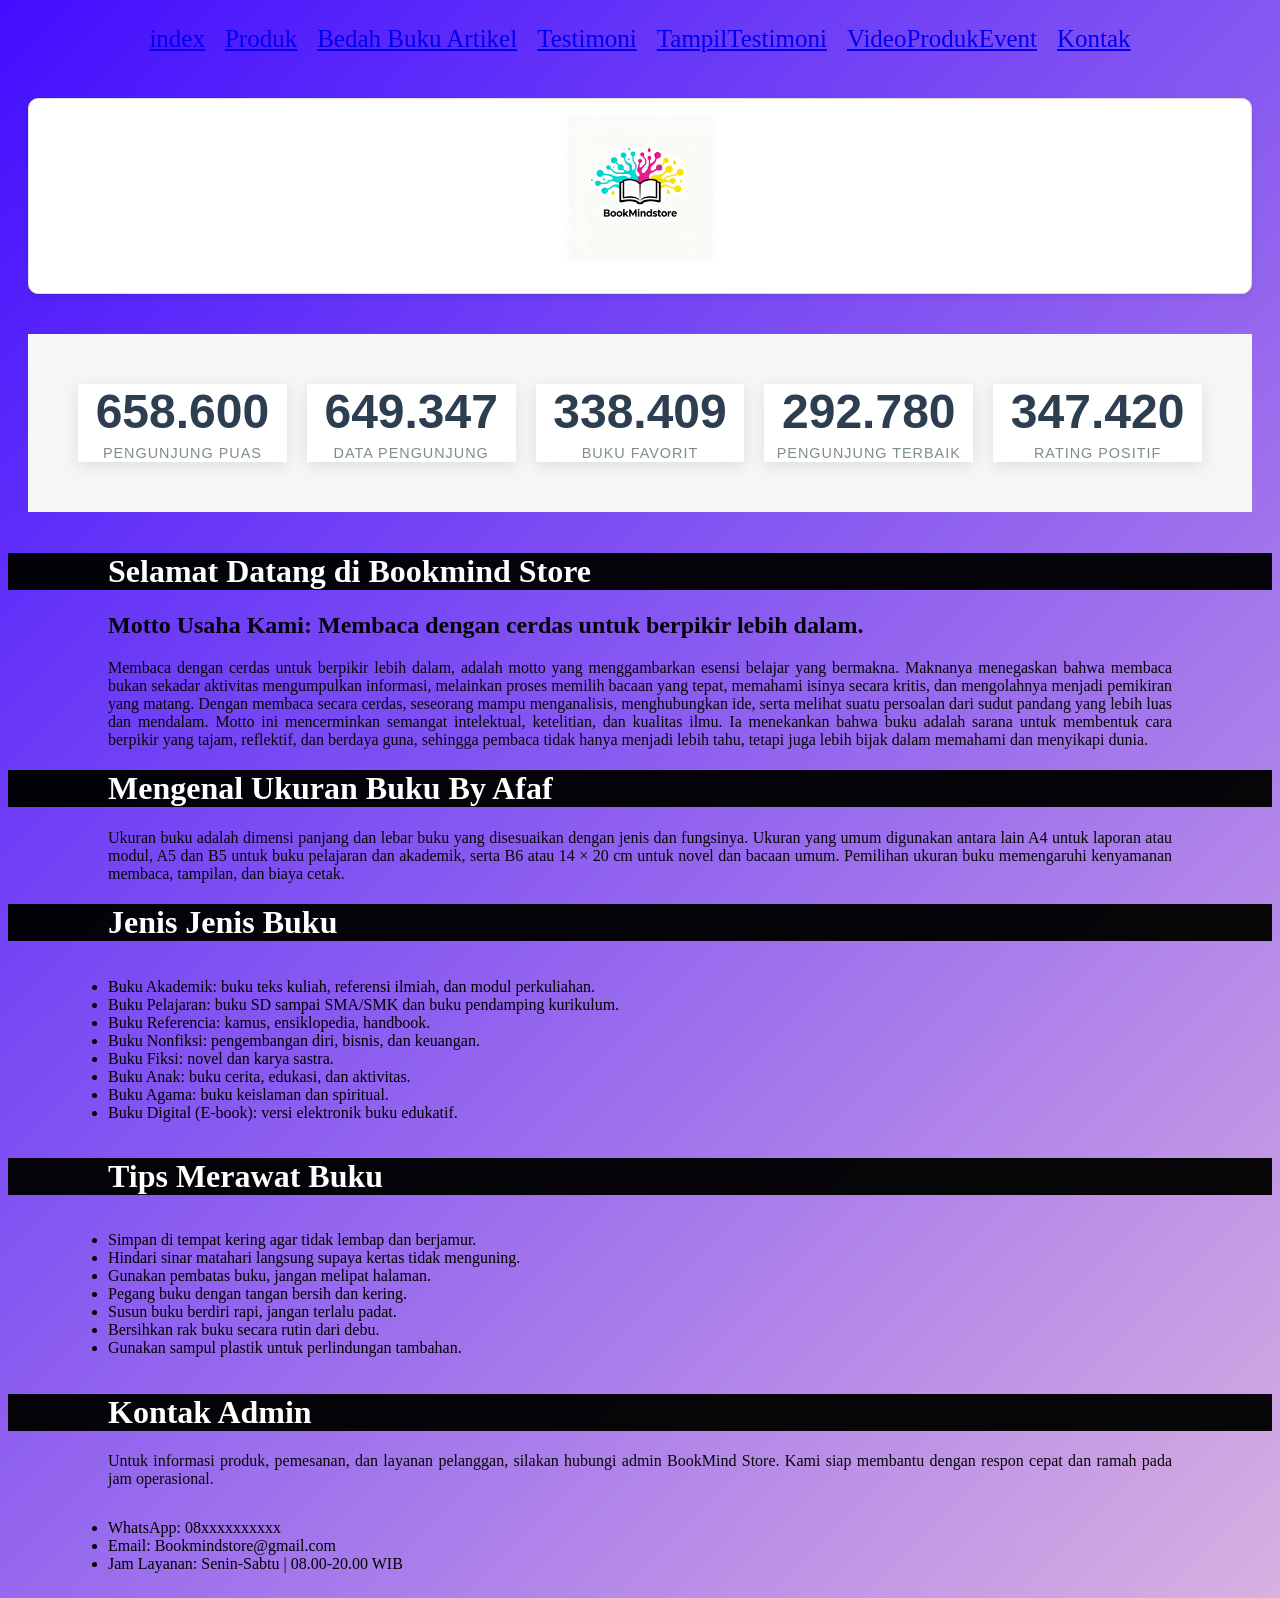
==== index.html @ 0fa4472f "saya ingin mambuat file image untuk foto" ====
<!DOCTYPE html>
<html lang="id">
<head>
    <meta charset="UTF-8">
    <meta name="viewport" content="width=device-width, initial-scale=1.0">
    <title>Profil Usaha Buku</title>
    <link rel="stylesheet" href="style.css" />
</head>
<body>
    <nav class="navbar">
        <ul>
            <li><a href="index.html">index</a></li>
            <li><a href="Produk.html">Produk</a></li>
            <li><a href="BedahBukuArtikel.html">Bedah Buku Artikel</a></li>
            <li><a href="Testimoni.html">Testimoni</a></li>
            <li><a href="TampilTestimoni.html">TampilTestimoni</a></li>
            <li><a href="VideoProdukEvent.html">VideoProdukEvent</a></li>
            <li><a href="Kontak.html">Kontak</a></li>
        </ul>
    </nav>
<section class="daftar-produk">
  <div class="produk">
    <img src="image/Logo.jpeg" alt="Logo">
  </div>
</section>

<section class="daftar-produk">
    <div class="container">

  <div class="stat-card">
    <span class="counter" data-target="997879">0</span>
    <span class="label">Pengunjung Puas</span>
  </div>

  <div class="stat-card">
    <span class="counter" data-target="998996">0</span>
    <span class="label">Data Pengunjung</span>
  </div>

  <div class="stat-card">
    <span class="counter" data-target="520630">0</span>
    <span class="label">Buku Favorit</span>
  </div>

  <div class="stat-card">
    <span class="counter" data-target="450432">0</span>
    <span class="label">Pengunjung Terbaik</span>
  </div>

  <div class="stat-card">
    <span class="counter" data-target="534493">0</span>
    <span class="label">Rating Positif</span>
  </div>

</div>
</section>

<script>
const counters = document.querySelectorAll('.counter');

counters.forEach(counter => {
  const target = +counter.getAttribute('data-target');
  const duration = 2000; // durasi animasi (ms)
  const stepTime = 20; 
  const totalSteps = duration / stepTime;
  const increment = target / totalSteps;

  let current = 0;

  const updateCount = () => {
    current += increment;

    if (current < target) {
      counter.innerText = Math.floor(current).toLocaleString('id-ID');
      setTimeout(updateCount, stepTime);
    } else {
      counter.innerText = target.toLocaleString('id-ID');
    }
  };

  updateCount();
});
</script>

    <h1>Selamat Datang di Bookmind Store</h1>
    <h2>Motto Usaha Kami: Membaca dengan cerdas untuk berpikir lebih dalam.</h2>
    <p>Membaca dengan cerdas untuk berpikir lebih dalam, adalah motto yang menggambarkan esensi belajar yang bermakna.
    Maknanya menegaskan bahwa membaca bukan sekadar aktivitas mengumpulkan informasi, melainkan proses memilih bacaan yang tepat, memahami isinya secara kritis, dan mengolahnya menjadi pemikiran yang matang.
    Dengan membaca secara cerdas, seseorang mampu menganalisis, menghubungkan ide, serta melihat suatu persoalan dari sudut pandang yang lebih luas dan mendalam. Motto ini mencerminkan semangat intelektual, ketelitian, dan kualitas ilmu. Ia menekankan bahwa buku adalah sarana untuk membentuk cara berpikir yang tajam, reflektif, dan berdaya guna, sehingga pembaca tidak hanya menjadi lebih tahu, tetapi juga lebih bijak dalam memahami dan menyikapi dunia.</p>
    
    <h1>Mengenal Ukuran Buku By Afaf</h1>
    <p>Ukuran buku adalah dimensi panjang dan lebar buku yang disesuaikan dengan jenis dan fungsinya.
    Ukuran yang umum digunakan antara lain A4 untuk laporan atau modul, A5 dan B5 untuk buku pelajaran dan akademik, serta B6 atau 14 × 20 cm untuk novel dan bacaan umum.
    Pemilihan ukuran buku memengaruhi kenyamanan membaca, tampilan, dan biaya cetak.</p>
    
    <h1>Jenis Jenis Buku</h1>
    <ul>
        <li>Buku Akademik: buku teks kuliah, referensi ilmiah, dan modul perkuliahan.</li>
        <li>Buku Pelajaran: buku SD sampai SMA/SMK dan buku pendamping kurikulum.</li>
        <li>Buku Referencia: kamus, ensiklopedia, handbook.</li>
        <li>Buku Nonfiksi: pengembangan diri, bisnis, dan keuangan.</li>
        <li>Buku Fiksi: novel dan karya sastra.</li>
        <li>Buku Anak: buku cerita, edukasi, dan aktivitas.</li>
        <li>Buku Agama: buku keislaman dan spiritual.</li>
        <li>Buku Digital (E-book): versi elektronik buku edukatif.</li>
    </ul>
    
    <h1>Tips Merawat Buku</h1>
    <ul>
        <li>Simpan di tempat kering agar tidak lembap dan berjamur.</li>
        <li>Hindari sinar matahari langsung supaya kertas tidak menguning.</li>
        <li>Gunakan pembatas buku, jangan melipat halaman.</li>
        <li>Pegang buku dengan tangan bersih dan kering.</li>
        <li>Susun buku berdiri rapi, jangan terlalu padat.</li>
        <li>Bersihkan rak buku secara rutin dari debu.</li>
        <li>Gunakan sampul plastik untuk perlindungan tambahan.</li>
    </ul>
    
    <h1>Kontak Admin</h1>
    <p>Untuk informasi produk, pemesanan, dan layanan pelanggan, silakan hubungi admin BookMind Store. Kami siap membantu dengan respon cepat dan ramah pada jam operasional.</p>
    <ul>
        <li>WhatsApp: 08xxxxxxxxxx</li>
        <li>Email: Bookmindstore@gmail.com</li>
        <li>Jam Layanan: Senin-Sabtu | 08.00-20.00 WIB</li>
    </ul>
</body>
</html>
---- style.css ----
body {
    background : linear-gradient(135deg,#420eff, #ffd9d9,#ffe602,#1cf8c1,#ff0202 );
    font-family: "poppins";
    color: #ffffff;
    margin: "20px";
    min-height: 100;
    background-size: 500% 500%;
    animation: gradientBG 5s ease infinite;

}

@keyframes gradientBG {
  0% {background-position: 0% 50%;}
  50% {background-position: 100% 50%;}
  100% {background-position: 0% 50%;}

}

.daftar-produk {
    display: grid;
    grid-template-columns: repeat(auto-fit,
    minmax(250px, 1fr));
    gap: 20px;
    padding: 20px;

}

.produk {
    background-color: #fff;
    border: 1px solid #ddd;
    padding: 15px;
    border-radius: 10px;
    text-align: center;
    box-shadow: 0 2px 6px rgba(0, 0, 0, 0.1);

}

.produk img {
    width: 150px;
    height: auto;
    border-radius: 5px;
    margin-bottom: 10px;

}

.produk h2 {   
    font-size: 20px;
    color: #2c3e50;

}

.produk h3 {
    font-size: 16px;
    color: #2c3e50;

}

.harga {
    font-weight: bold;
    color: #27ae60;

}

.deskripsi {
    font-size: 14px;
    color: #555;

}

h1 {
    color: #ffffff;
    background-color: #000000f6;
    font-family: "poppins";
    text-align: left;
    font-size: "100px";
    padding-left: 100px; 
    padding-right: 100px; 
}

H2 {
    color: #000000f6;
    font-family: "poppins";
    text-align: left;
    font-size: "30px";
    padding-left: 100px; 
    padding-right: 100px; 
}

p {
    color: #070707;
    font-family: "poppins";
    text-align: justify;
    font-size: "100";
    padding-left: 100px; 
    padding-right: 100px; 

}

li, ul, ol {
    color: #000000 !important;
    font-family: "poppins";
    text-align: justify;
    font-size: "100";

}

ul, ol {
    margin: 10px 0;
    padding: 15px 100px;
    border-radius: 8px;

}

.navbar ul {
    display: flex;            
    justify-content: center;  
    list-style: none;         
    margin: 10;
    padding: 10;
    gap : 20px;
    font-family: poppins;
    font-size: 25px;

}

.artikel {
    max-width: 700px;
    margin: auto;
    padding: 20px;
    background-color: #fdfdfd;
    font-family: 'Georgia', serif;
    line-height: 1.8;

}

.artikel .penulis {
    font-style: italic;
    color: #666;
    margin-bottom: 20px;

}

.artikel .sampul {
    width: 180px;
    float: right;
    margin: 0 0 20px 20px;
    border: 1px solid #ccc;
    box-shadow: 2px 2px 6px rgba(0,0,0,0.1);

}

.artikel blockquote {
    font-style: italic;
    padding-left: 20px;
    margin: 20px 0;
    border-left: 4px solid #999;
    color: #444;
    background-color: #f9f9f9;

}

.btn-kembali {
    display: inline-block;
    margin-top: 30px;
    padding: 10px 16px;
    background-color: #0066cc;
    color: white;
    text-decoration: none;
    border-radius: 4px;

}

.btn-kembali:hover {
background-color: #004d99;

}  

.formulir {
    max-width: 600px;
    margin: auto;
    padding: 20px;
    background-color: #fafafa;
    border-radius: 10px;
    box-shadow: 0 0 10px rgba(0,0,0,0.1);
}
            
form label {
    display: block;
    margin-top: 10px;
    font-weight: bold;
            
}
            
form input,
form select,
form textarea {
    width: 100%;
    padding: 8px;
    margin-top: 5px;
    margin-bottom: 15px;
    border-radius: 5px;
    border: 1px solid #ccc;
            
}
            
form button {
    background-color: #3498db;
    color: white;
    padding: 10px 15px;
    border: none;
    border-radius: 5px;
    cursor: pointer;
}
            
form button:hover {
   background-color: #2980b9;
 }

.rating {
    font-size: 75px;      
    color: #FFD700;       
    margin-right: 5px;   
    text-align: center;
}

.container {
    display: flex;
    justify-content: space-around;
    flex-wrap: wrap; /* Agar responsif di HP */
    gap: 20px;
    padding: 50px;
    background-color: #f4f7f6;
    font-family: 'Segoe UI', Tahoma, Geneva, Verdana, sans-serif;
}

.stat-card {
    background: white;
    padding: 0px;
    border-radius: 0px;
    box-shadow: 0 4px 15px rgba(0,0,0,0.1);
    text-align: center;
    flex: 1;
    min-width: 150px;
}

.counter {
    display: block;
    font-size: 3rem;
    font-weight: 800;
    color: #2c3e50;
    margin-bottom: 5px;
}

.label {
    color: #7f8c8d;
    text-transform: uppercase;
    font-size: 0.9rem;
    letter-spacing: 1px;
}

.card-buku {
    background-color: white;
    width: 100%;
    max-width: 560px; /* Menyesuaikan ukuran standar video Youtube */
    border-radius: 12px;
    overflow: hidden;
    box-shadow: 0 4px 15px rgba(0,0,0,0.1);
    transition: 0.3s;
    width: 100%;
    max-width: 500px; /* Tentukan lebar maksimal */
    margin-left: auto;
    margin-right: auto;
    display: block; /* Memastikan elemen dianggap sebagai blok */
}

.video-container {
    position: relative;
    width: 100%;
    padding-bottom: 56.25%; /* Rasio 16:9 */
    height: 0;
}

.video-container iframe {
    position: absolute;
    top: 0;
    left: 0;
    width: 100%;
    height: 100%;
    border: none;
}

.konten {
    padding: 20px;
}

.judul-buku {
    font-size: 24px;
    color: #333;
    margin: 0 0 10px 0;
    font-weight: bold;
}

.harga-buku {
    font-size: 20px;
    color: #e67e22; /* Warna orange agar menonjol */
    font-weight: 600;
    margin-bottom: 15px;
}

.deskripsi {
    font-size: 16px;
    color: #666;
    line-height: 1.6;
}
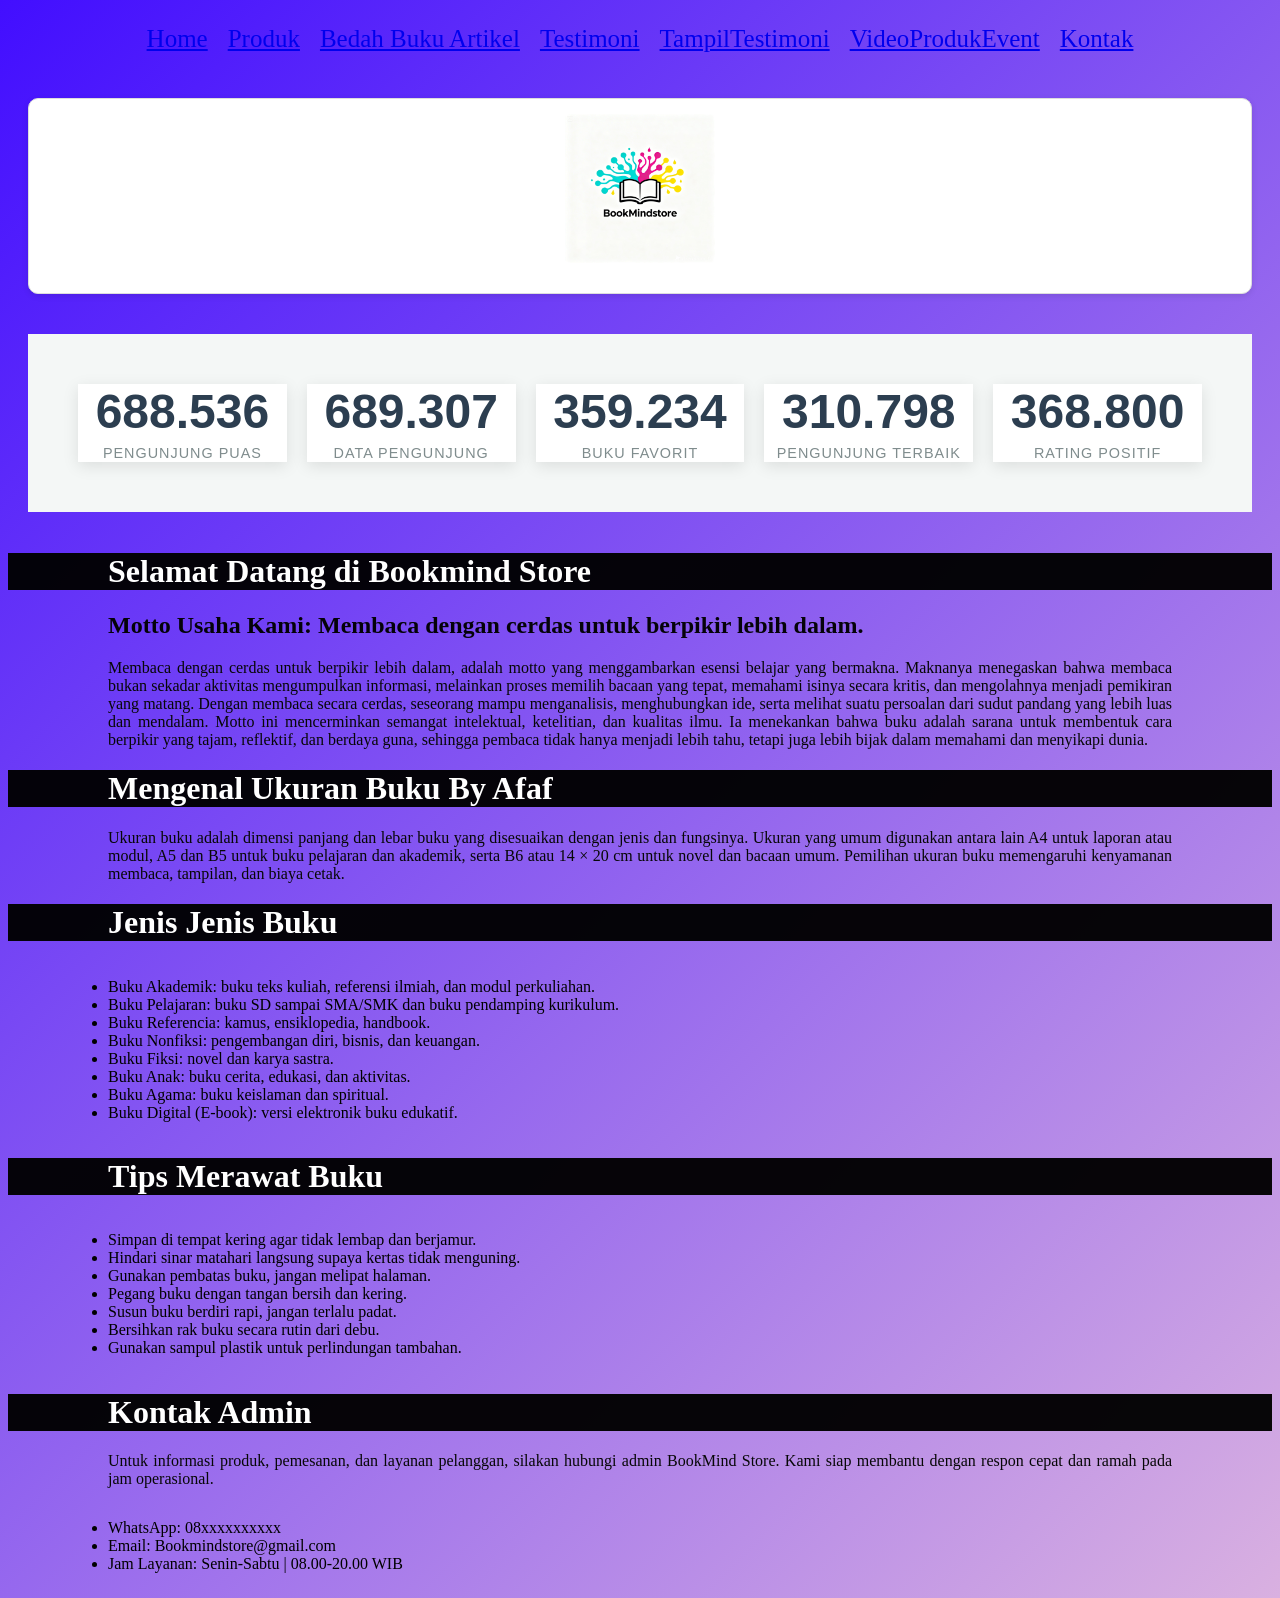
==== commit 28ac34fc: "Fix HTML encoding issues in index.html" ====
--- a/index.html
+++ b/index.html
@@ -9,7 +9,7 @@
 <body>
     <nav class="navbar">
         <ul>
-            <li><a href="index.html">index</a></li>
+            <li><a href="index.html">Home</a></li>
             <li><a href="Produk.html">Produk</a></li>
             <li><a href="BedahBukuArtikel.html">Bedah Buku Artikel</a></li>
             <li><a href="Testimoni.html">Testimoni</a></li>
@@ -124,4 +124,5 @@
         <li>Jam Layanan: Senin-Sabtu | 08.00-20.00 WIB</li>
     </ul>
 </body>
-</html>+
+</html>
